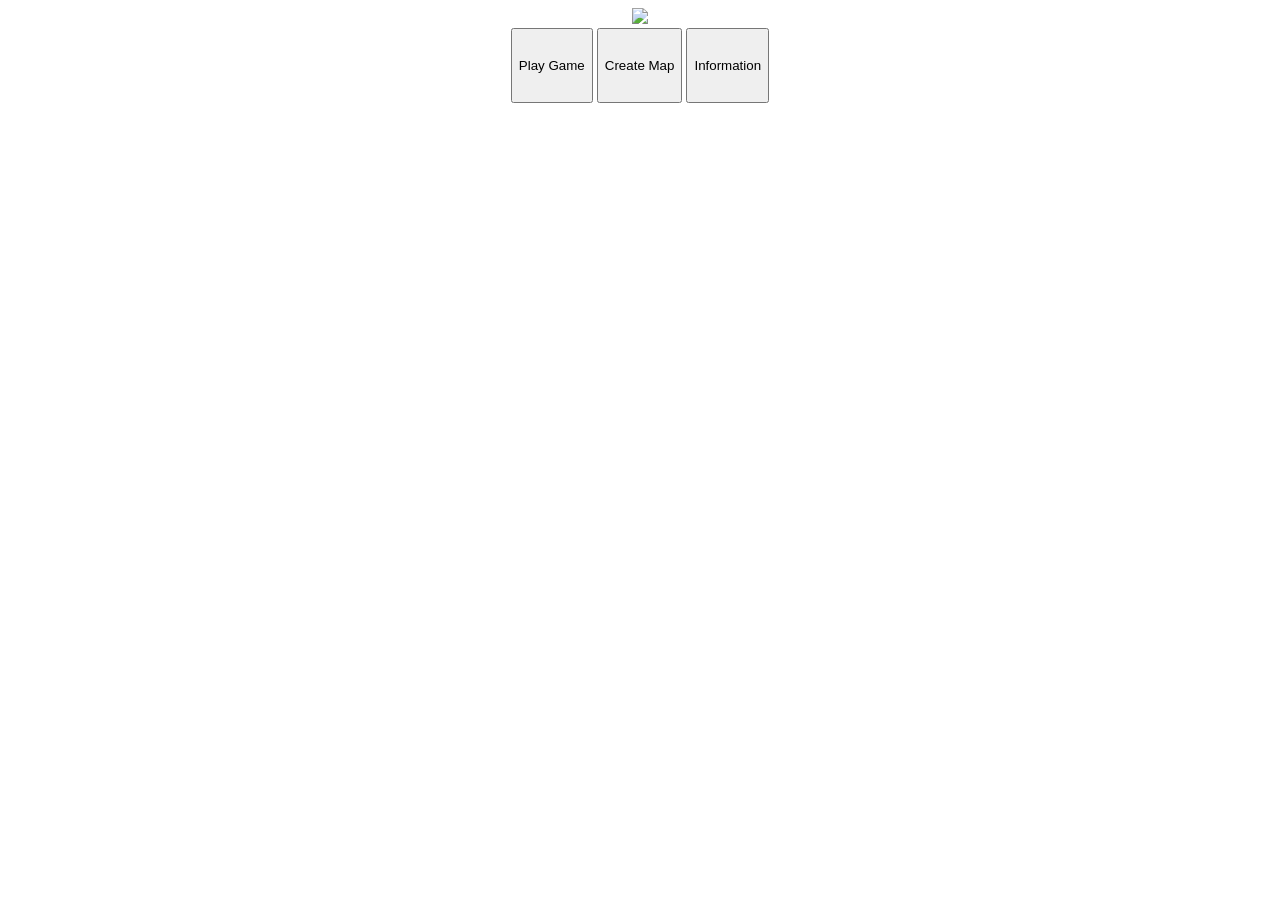
==== Html/index.html @ 89c38207 "Add files via upload" ====
<!DOCTYPE html>    <link rel="icon" href="Assets/Mistelenchi.png"/> 
        <link rel="apple-touch-icon" href="Assets/Mistelenchi.png"/> 
<center>
    <image src="Assets/Mistelenchi.png"></image>
    <title>Mistelenchi</title><br>
    <button onclick="location.href='In-game?Primary?1'">Play Game</button>
    <button onclick="location.href='Assets/Mistelenchi.png'">Create Map</button>
    <button onclick="location.href='Assets/Description'">Information</button>
</center>
<style>
	button {
      height: 75px;
	}
</style>
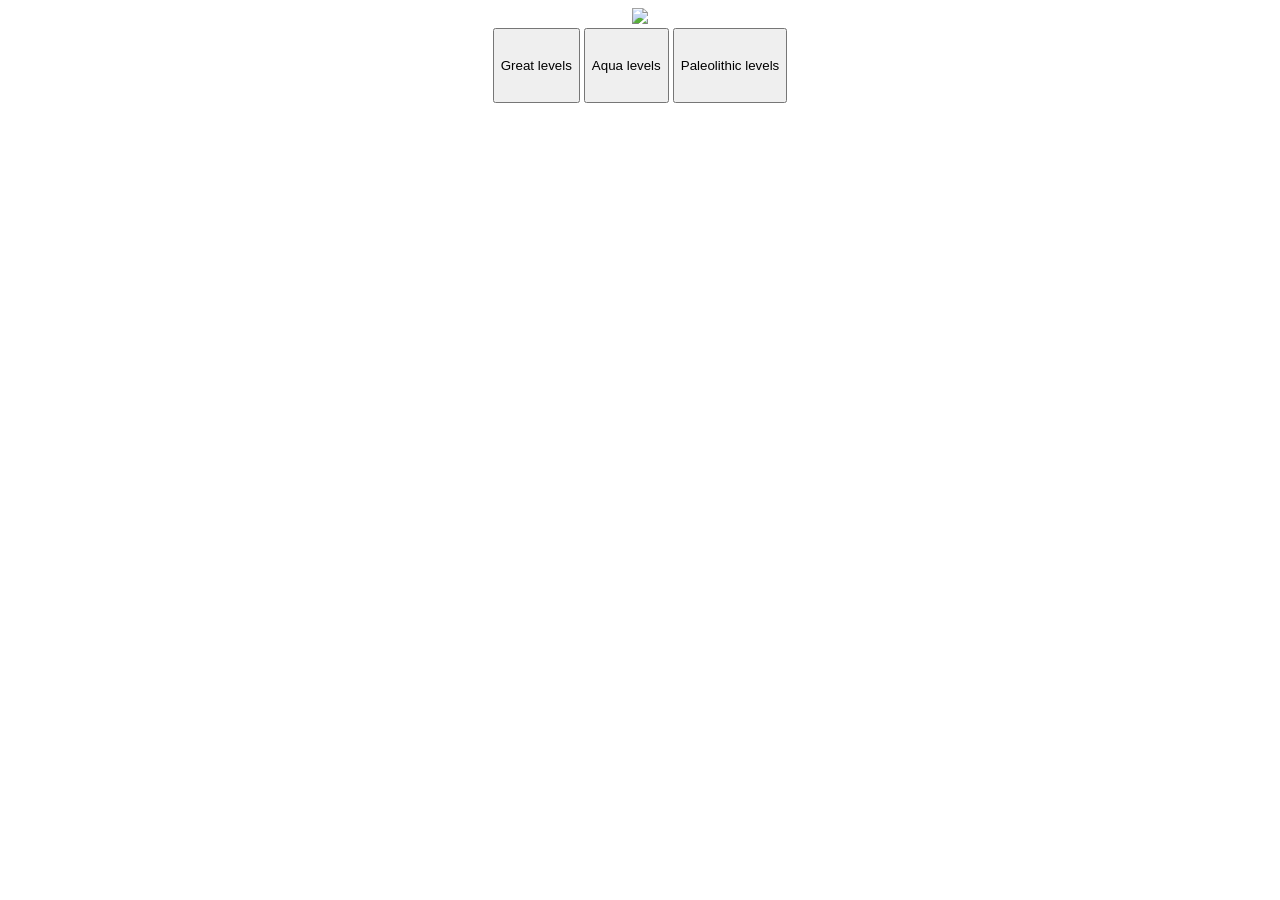
==== commit 8f8cc0a3: "Update icons and titles in index.html" ====
--- a/Html/index.html
+++ b/Html/index.html
@@ -1,11 +1,11 @@
-<!DOCTYPE html>    <link rel="icon" href="Assets/Mistelenchi.png"/> 
-        <link rel="apple-touch-icon" href="Assets/Mistelenchi.png"/> 
+<!DOCTYPE html>    <link rel="icon" href="image/icon.jpg"/> 
+        <link rel="apple-touch-icon" href="image/icon.jpg"/> 
 <center>
-    <image src="Assets/Mistelenchi.png"></image>
-    <title>Mistelenchi</title><br>
-    <button onclick="location.href='In-game?Primary?1'">Play Game</button>
-    <button onclick="location.href='Assets/Mistelenchi.png'">Create Map</button>
-    <button onclick="location.href='Assets/Description'">Information</button>
+    <image src="image/icon.jpg"></image>
+    <title>AltverZ Hints</title><br>
+    <button onclick="location.href='Great'">Great levels</button>
+    <button onclick="location.href='Aqua'">Aqua levels</button>
+    <button onclick="location.href='Paleolithic'">Paleolithic levels</button>
 </center>
 <style>
 	button {
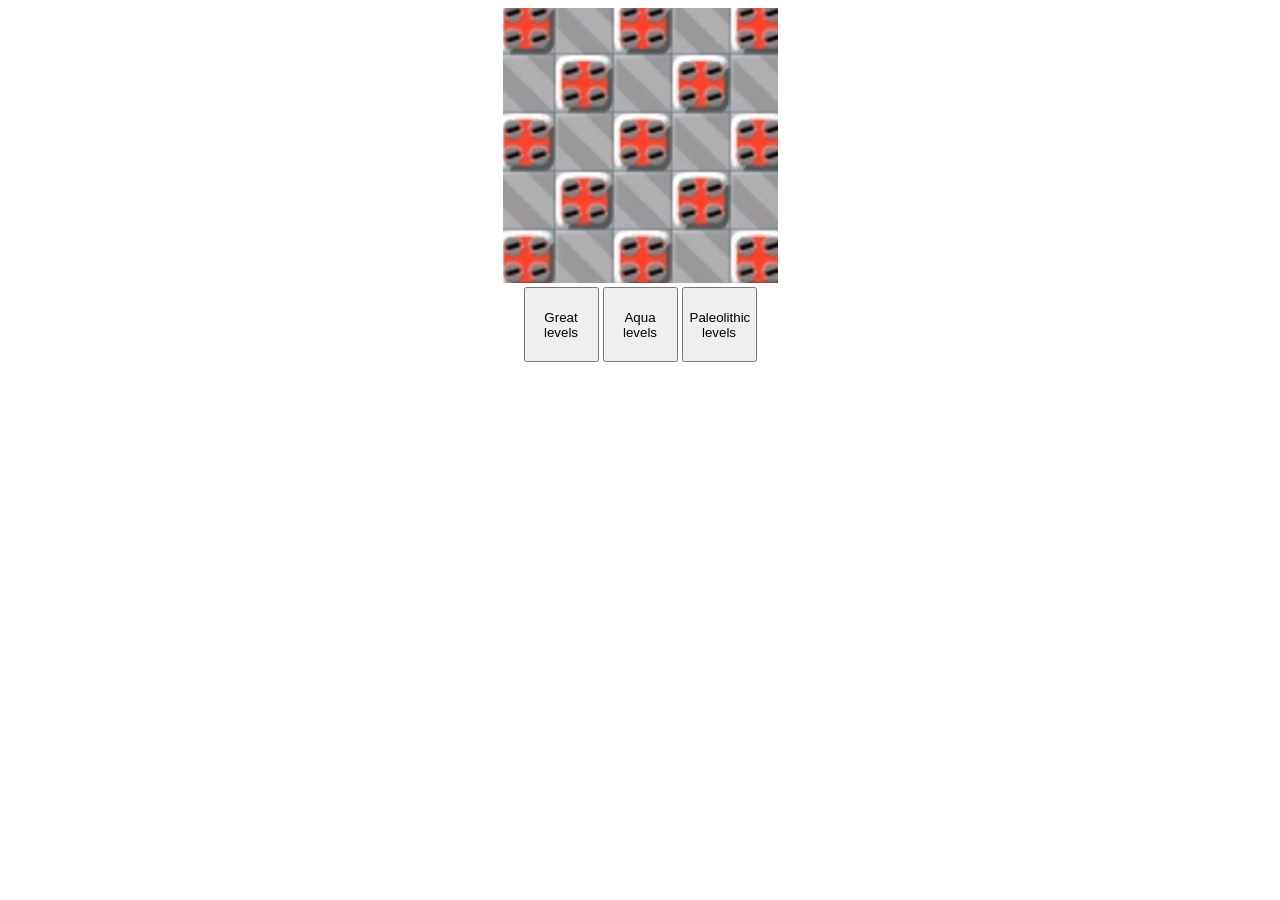
==== commit a4ea50b7: "Fix image paths in index.html" ====
--- a/Html/index.html
+++ b/Html/index.html
@@ -1,7 +1,7 @@
-<!DOCTYPE html>    <link rel="icon" href="image/icon.jpg"/> 
-        <link rel="apple-touch-icon" href="image/icon.jpg"/> 
+<!DOCTYPE html>    <link rel="icon" href="/image/icon.jpg"/> 
+        <link rel="apple-touch-icon" href="/image/icon.jpg"/> 
 <center>
-    <image src="image/icon.jpg"></image>
+    <image src="/image/icon.jpg"></image>
     <title>AltverZ Hints</title><br>
     <button onclick="location.href='Great'">Great levels</button>
     <button onclick="location.href='Aqua'">Aqua levels</button>
@@ -9,6 +9,7 @@
 </center>
 <style>
 	button {
+      width: 75px;
       height: 75px;
 	}
 </style>
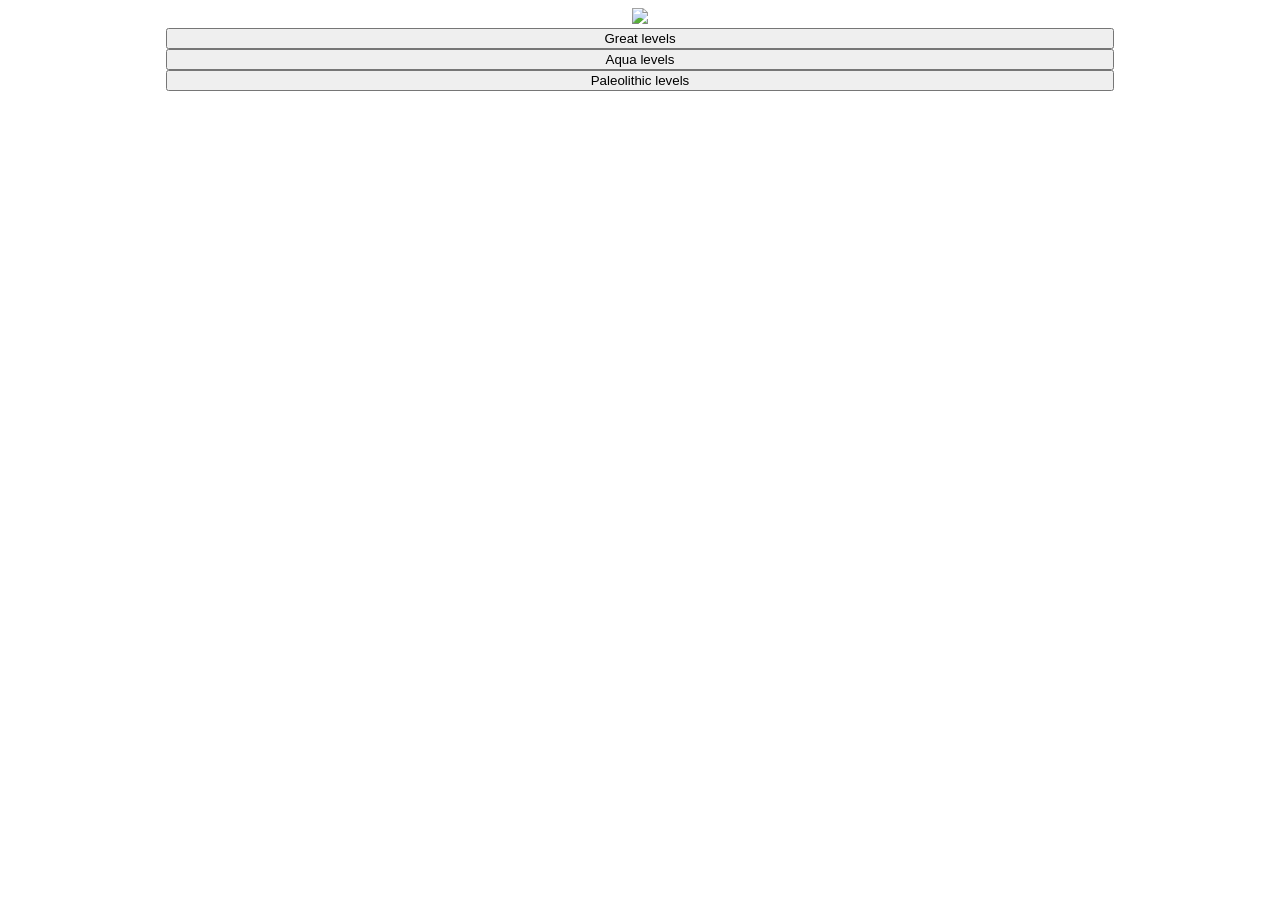
==== commit 63fc9fb0: "Fix image path and update button size styles" ====
--- a/Html/index.html
+++ b/Html/index.html
@@ -1,7 +1,7 @@
-<!DOCTYPE html>    <link rel="icon" href="/image/icon.jpg"/> 
-        <link rel="apple-touch-icon" href="/image/icon.jpg"/> 
+<!DOCTYPE html>    <link rel="icon" href="image/icon.jpg"/> 
+        <link rel="apple-touch-icon" href="image/icon.jpg"/> 
 <center>
-    <image src="/image/icon.jpg"></image>
+    <image src="image/icon.jpg"></image>
     <title>AltverZ Hints</title><br>
     <button onclick="location.href='Great'">Great levels</button>
     <button onclick="location.href='Aqua'">Aqua levels</button>
@@ -9,7 +9,7 @@
 </center>
 <style>
 	button {
-      width: 75px;
-      height: 75px;
+      width: 75%;
+      height: 75%;
 	}
 </style>
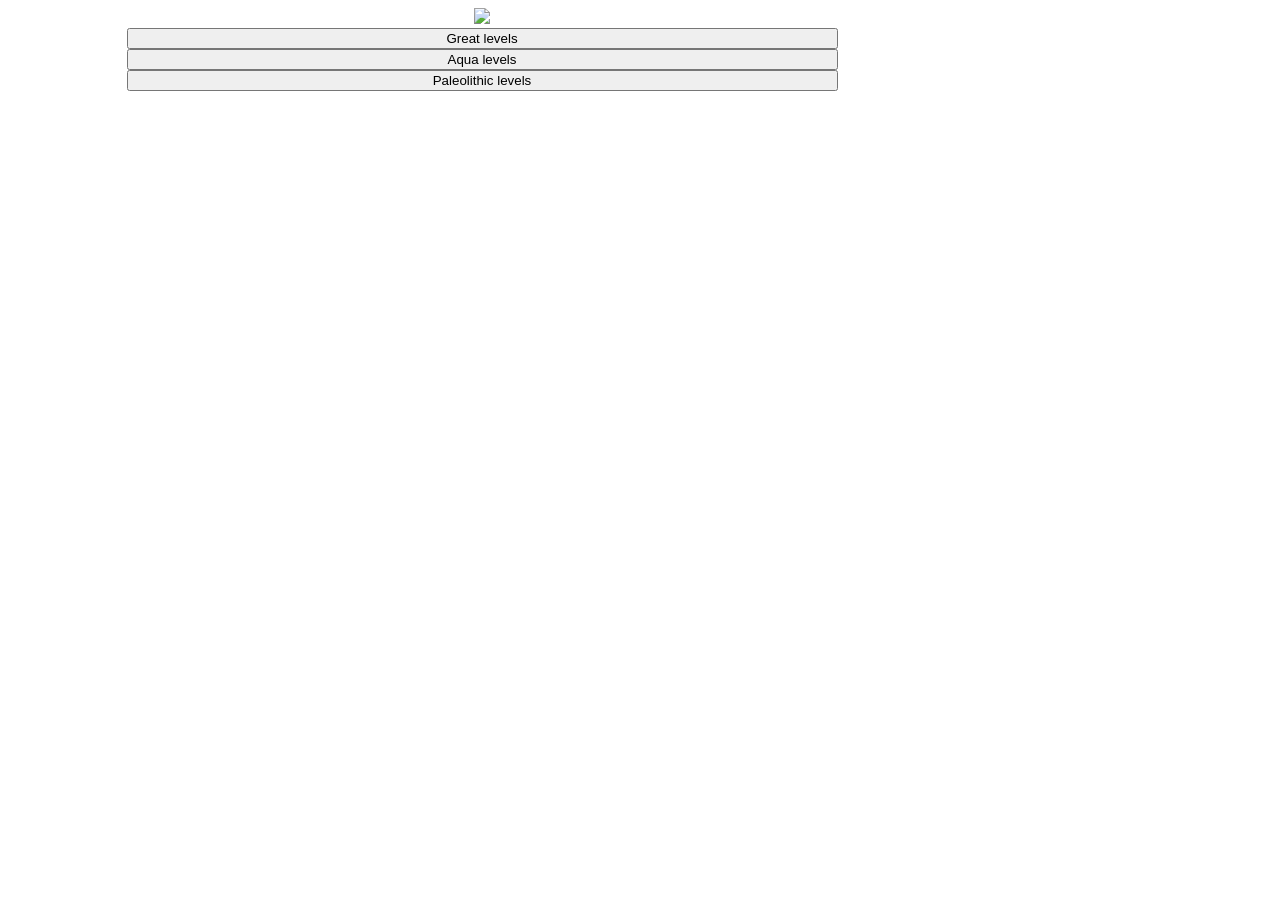
==== commit 447e6f6d: "Update index.html" ====
--- a/Html/index.html
+++ b/Html/index.html
@@ -12,4 +12,8 @@
       width: 75%;
       height: 75%;
 	}
+	center {
+      width: 75%;
+      height: 75%;
+	}
 </style>
